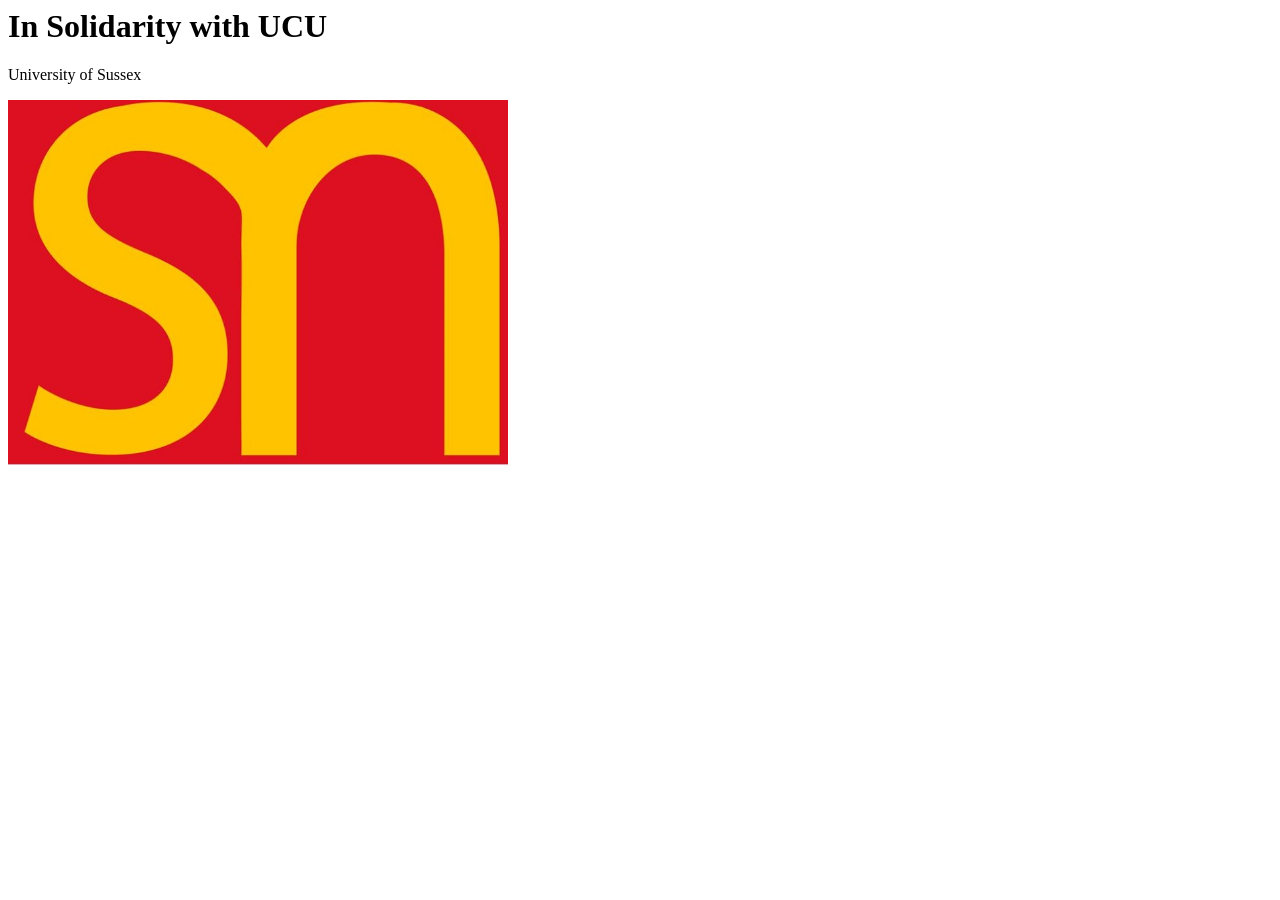
==== index.html @ 1a8356c7 "Rename click-me.html to index.html" ====
<html>
<body>
  <head>
    <meta name="viewport" content="width=device-width; initial-scale=1.0">
    <title>popup-collection</title>
    <link rel="stylesheet" type= "text/css" href="css/main.css">
  </head>
    <h1> In Solidarity with UCU</h1>
    <p> University of Sussex </p>
    <div class ="container">
      <img src="images/usimage.jpg" alt="US" class"image" style="width:500px;height=400px">
      <div class="overlay">
        <div class="text">Lets all respond in our own way, with our own creativity. We all respect and support the strike
      lets keep adding to this website. Share your ideas at the following email address and we will try to put it in. Feel
      free to send in drawings or notes, express with art and lets see what it results in!
  </div>
<audio autoplay>
<source src="audio-clips/us-audio.ogg" type="audio/ogg">
Your browser does not support the audio element.
</audio>
</body>
</html>
---- css/main.css ----
.container{
  position:relative;
  width: 50%;
}
.image{
  display:block;
  width:100%
  height:auto;
}
.overlay {
  position: absolute;
  top:0;
  bottom: 0;
  left:0;
  right:0;
  height: 365px;
  width: 500px;
  opacity:-2;
  transition:.5s ease;
  background-color: black;
  background-blend-mode: luminosity;
}
.container:hover .overlay{
  opacity:1;
}
.text{
  color: white;
  font-size:25px;
  position: absolute;
  top:10%;
  text-align:center;
}
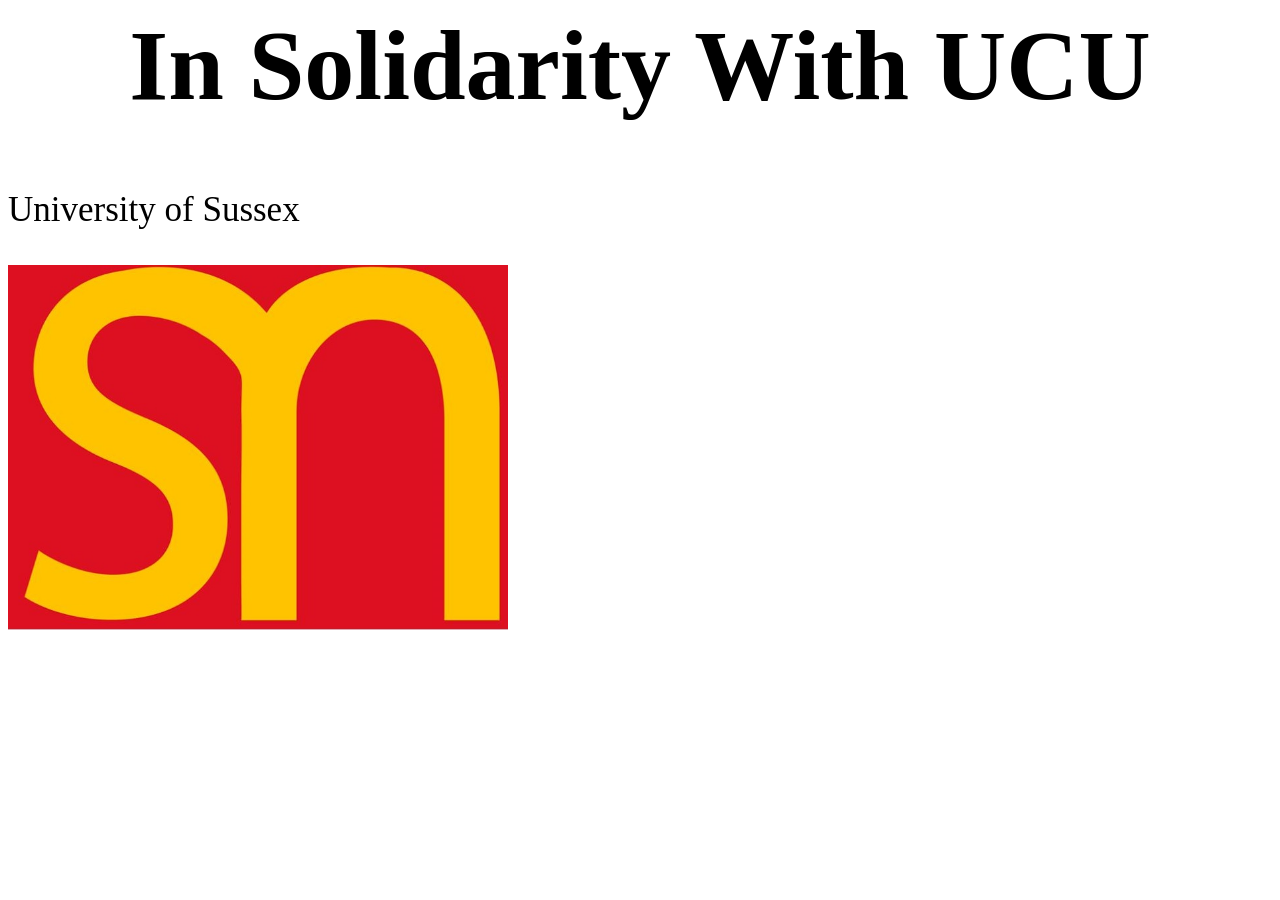
==== commit 0bf38409: "css changes" ====
--- a/index.html
+++ b/index.html
@@ -1,12 +1,11 @@
 <html>
-<body>
   <head>
     <meta name="viewport" content="width=device-width; initial-scale=1.0">
     <title>popup-collection</title>
     <link rel="stylesheet" type= "text/css" href="css/main.css">
   </head>
-    <h1> In Solidarity with UCU</h1>
-    <p> University of Sussex </p>
+    <h1 class="title">In Solidarity With UCU</h1>
+    <p class="paragraph"> University of Sussex </p>
     <div class ="container">
       <img src="images/usimage.jpg" alt="US" class"image" style="width:500px;height=400px">
       <div class="overlay">
@@ -18,5 +17,4 @@
 <source src="audio-clips/us-audio.ogg" type="audio/ogg">
 Your browser does not support the audio element.
 </audio>
-</body>
 </html>
--- a/css/main.css
+++ b/css/main.css
@@ -1,6 +1,15 @@
 .container{
   position:relative;
   width: 50%;
+}
+.h1{
+  color: black;
+  font-size: 100px;
+  text-align:center;
+}
+.p{
+  font-family: verdana;
+  font-size: 20px;
 }
 .image{
   display:block;
@@ -30,3 +39,13 @@
   top:10%;
   text-align:center;
 }
+.title{
+  color: black;
+  font-size: 100px;
+  text-align:center;
+}
+.paragraph{
+  font-family: verdana;
+  font-size: 35px;
+  text-align: left;
+}
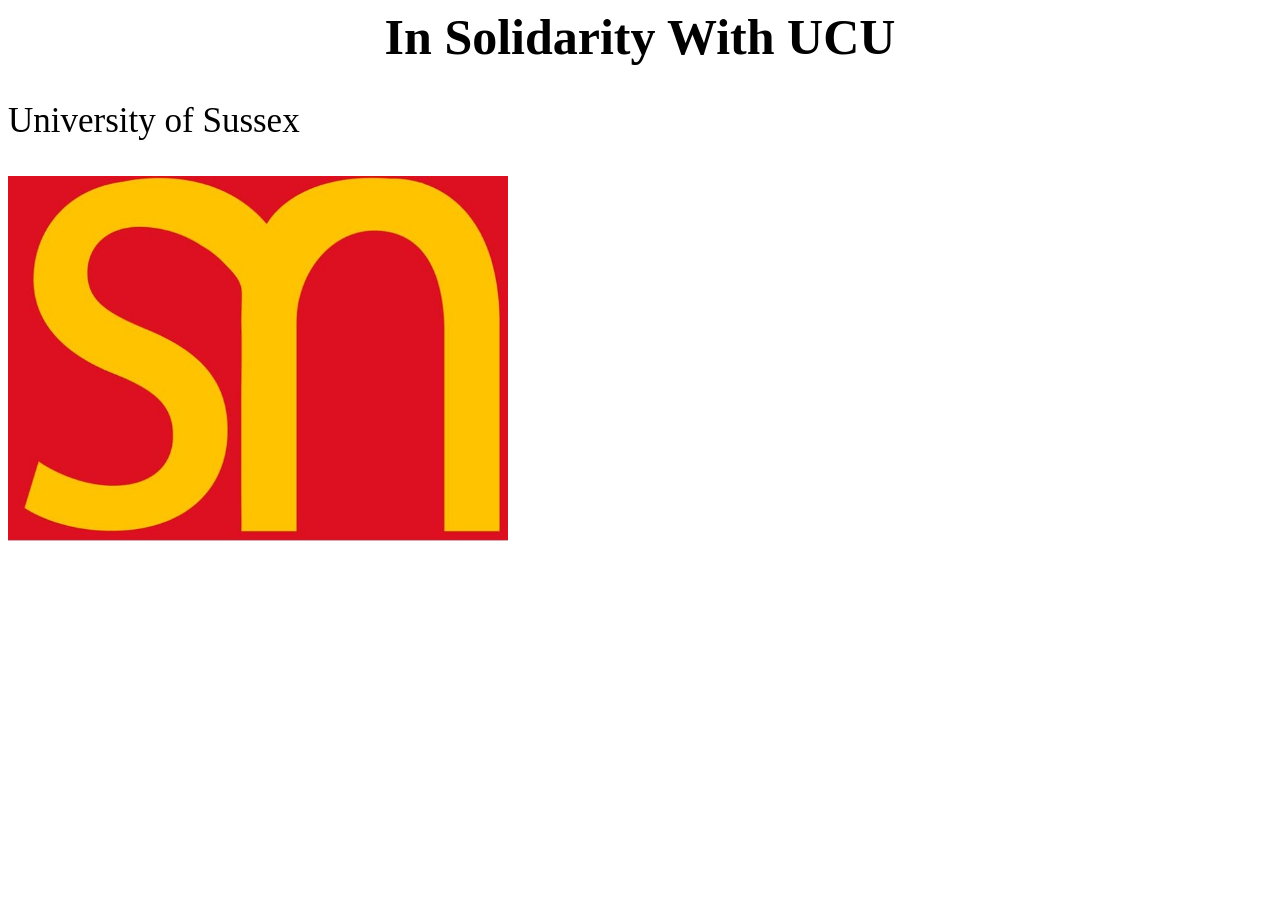
==== commit 0660de66: "css changes" ====
--- a/index.html
+++ b/index.html
@@ -1,10 +1,11 @@
 <html>
   <head>
-    <meta name="viewport" content="width=device-width; initial-scale=1.0">
+    <meta name="viewport" content="width=device-width; height=10%; initial-scale=-1.0">
     <title>popup-collection</title>
     <link rel="stylesheet" type= "text/css" href="css/main.css">
   </head>
-    <h1 class="title">In Solidarity With UCU</h1>
+    <h1 class="title">In Solidarity
+                       With UCU</h1>
     <p class="paragraph"> University of Sussex </p>
     <div class ="container">
       <img src="images/usimage.jpg" alt="US" class"image" style="width:500px;height=400px">
--- a/css/main.css
+++ b/css/main.css
@@ -13,7 +13,7 @@
 }
 .image{
   display:block;
-  width:100%
+  width:auto;
   height:auto;
 }
 .overlay {
@@ -41,7 +41,7 @@
 }
 .title{
   color: black;
-  font-size: 100px;
+  font-size: 50px;
   text-align:center;
 }
 .paragraph{
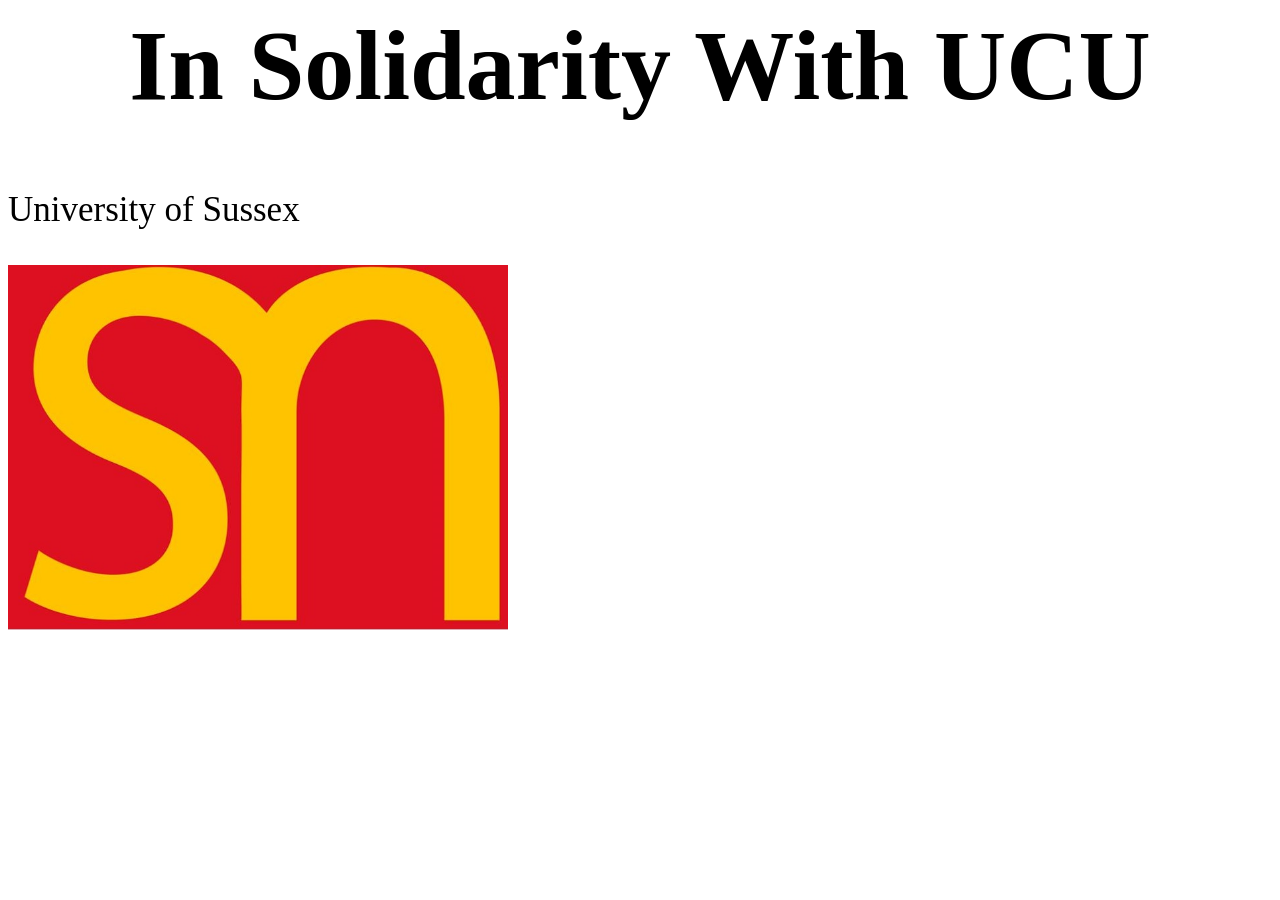
==== commit f2a874df: "Revert "css changes" This reverts commit 0660de66efd9fe9a808452feb8c01d81049fc115." ====
--- a/index.html
+++ b/index.html
@@ -1,11 +1,10 @@
 <html>
   <head>
-    <meta name="viewport" content="width=device-width; height=10%; initial-scale=-1.0">
+    <meta name="viewport" content="width=device-width; initial-scale=1.0">
     <title>popup-collection</title>
     <link rel="stylesheet" type= "text/css" href="css/main.css">
   </head>
-    <h1 class="title">In Solidarity
-                       With UCU</h1>
+    <h1 class="title">In Solidarity With UCU</h1>
     <p class="paragraph"> University of Sussex </p>
     <div class ="container">
       <img src="images/usimage.jpg" alt="US" class"image" style="width:500px;height=400px">
--- a/css/main.css
+++ b/css/main.css
@@ -41,7 +41,7 @@
 }
 .title{
   color: black;
-  font-size: 50px;
+  font-size: 100px;
   text-align:center;
 }
 .paragraph{
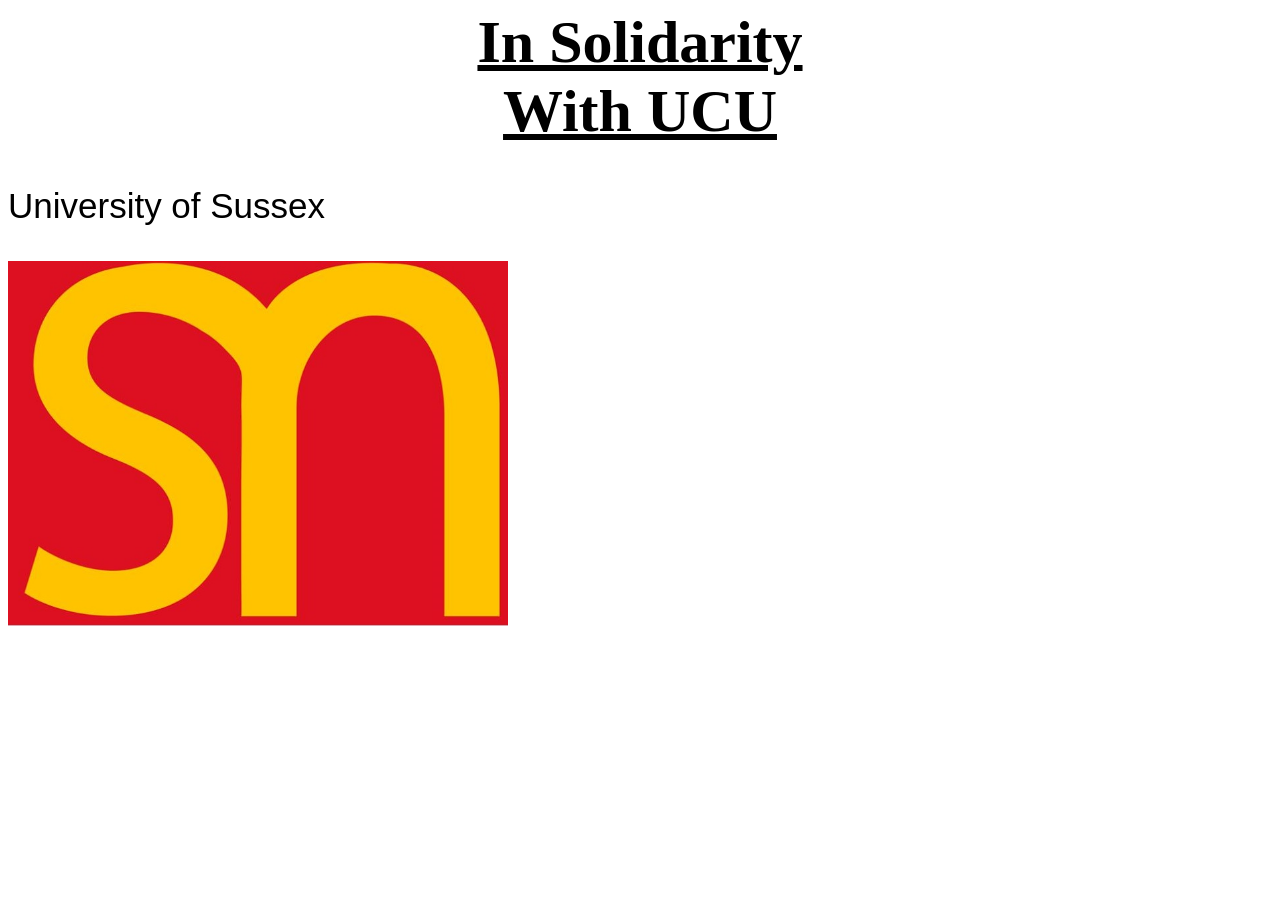
==== commit d61e3932: "css changes" ====
--- a/index.html
+++ b/index.html
@@ -4,7 +4,8 @@
     <title>popup-collection</title>
     <link rel="stylesheet" type= "text/css" href="css/main.css">
   </head>
-    <h1 class="title">In Solidarity With UCU</h1>
+    <h1 class="title"> In Solidarity <br>
+       With UCU</h1>
     <p class="paragraph"> University of Sussex </p>
     <div class ="container">
       <img src="images/usimage.jpg" alt="US" class"image" style="width:500px;height=400px">
--- a/css/main.css
+++ b/css/main.css
@@ -41,11 +41,12 @@
 }
 .title{
   color: black;
-  font-size: 100px;
+  font-size: 60px;
   text-align:center;
+  text-decoration:underline;
 }
 .paragraph{
-  font-family: verdana;
+  font-family: sans-serif;
   font-size: 35px;
   text-align: left;
 }
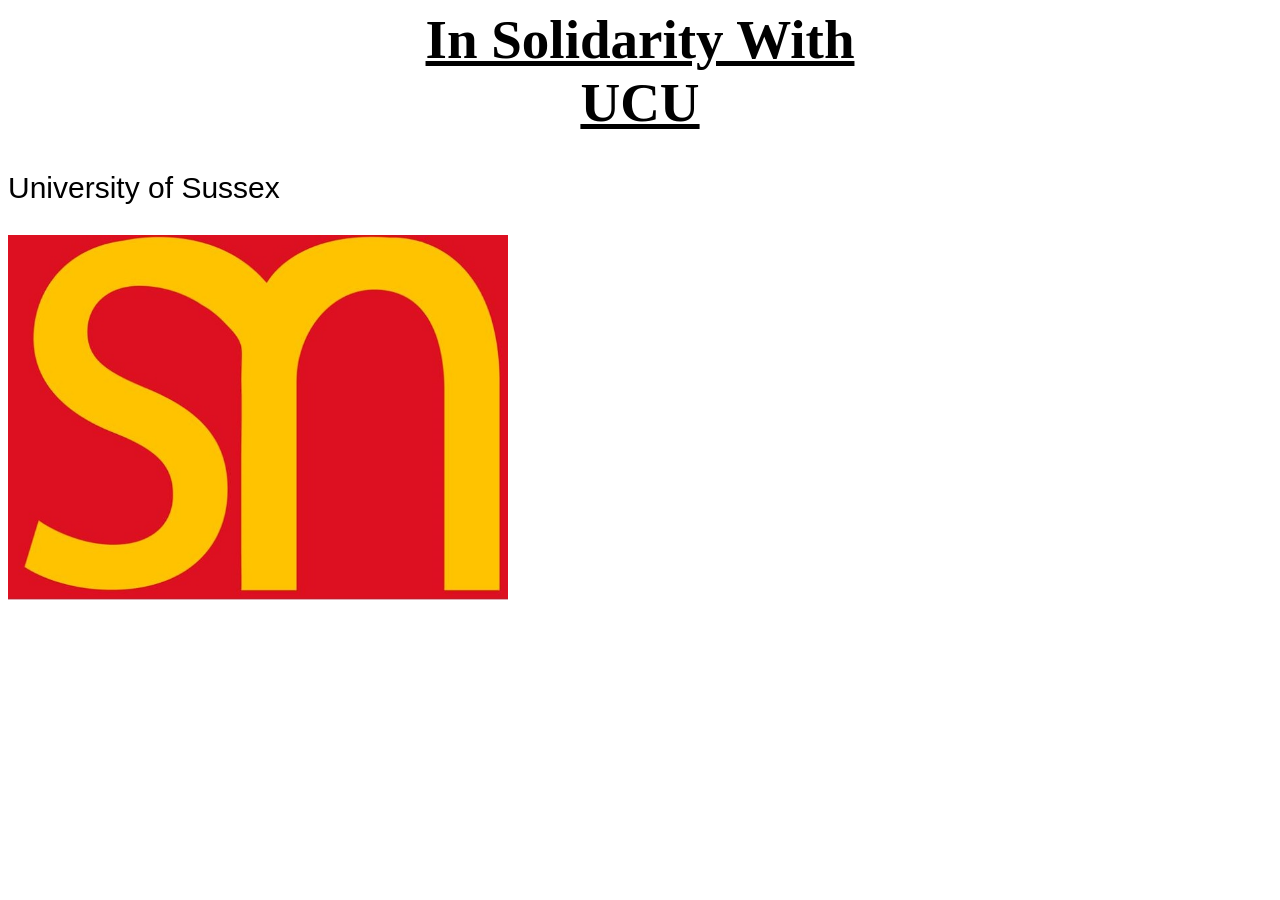
==== commit faab5ee1: "html change" ====
--- a/index.html
+++ b/index.html
@@ -4,8 +4,8 @@
     <title>popup-collection</title>
     <link rel="stylesheet" type= "text/css" href="css/main.css">
   </head>
-    <h1 class="title"> In Solidarity <br>
-       With UCU</h1>
+    <h1 class="title"> In Solidarity With <br>
+                              UCU</h1>
     <p class="paragraph"> University of Sussex </p>
     <div class ="container">
       <img src="images/usimage.jpg" alt="US" class"image" style="width:500px;height=400px">
--- a/css/main.css
+++ b/css/main.css
@@ -41,12 +41,13 @@
 }
 .title{
   color: black;
-  font-size: 60px;
+  font-size: 55px;
+  font-family: verdana;
   text-align:center;
   text-decoration:underline;
 }
 .paragraph{
   font-family: sans-serif;
-  font-size: 35px;
+  font-size: 30px;
   text-align: left;
 }
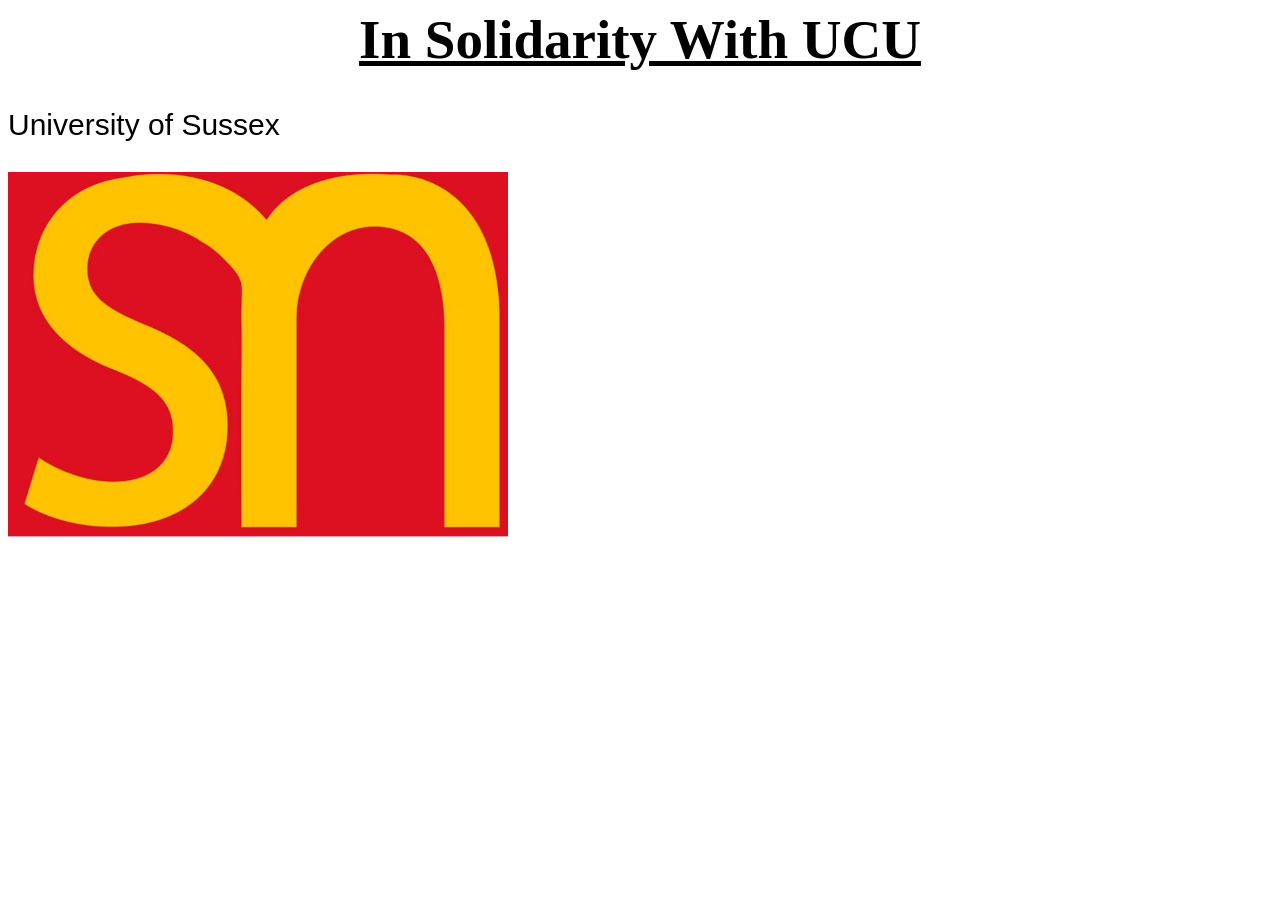
==== commit 30be8c3b: "html changes" ====
--- a/index.html
+++ b/index.html
@@ -4,8 +4,7 @@
     <title>popup-collection</title>
     <link rel="stylesheet" type= "text/css" href="css/main.css">
   </head>
-    <h1 class="title"> In Solidarity With <br>
-                              UCU</h1>
+    <h1 class="title"> In Solidarity With UCU</h1>
     <p class="paragraph"> University of Sussex </p>
     <div class ="container">
       <img src="images/usimage.jpg" alt="US" class"image" style="width:500px;height=400px">
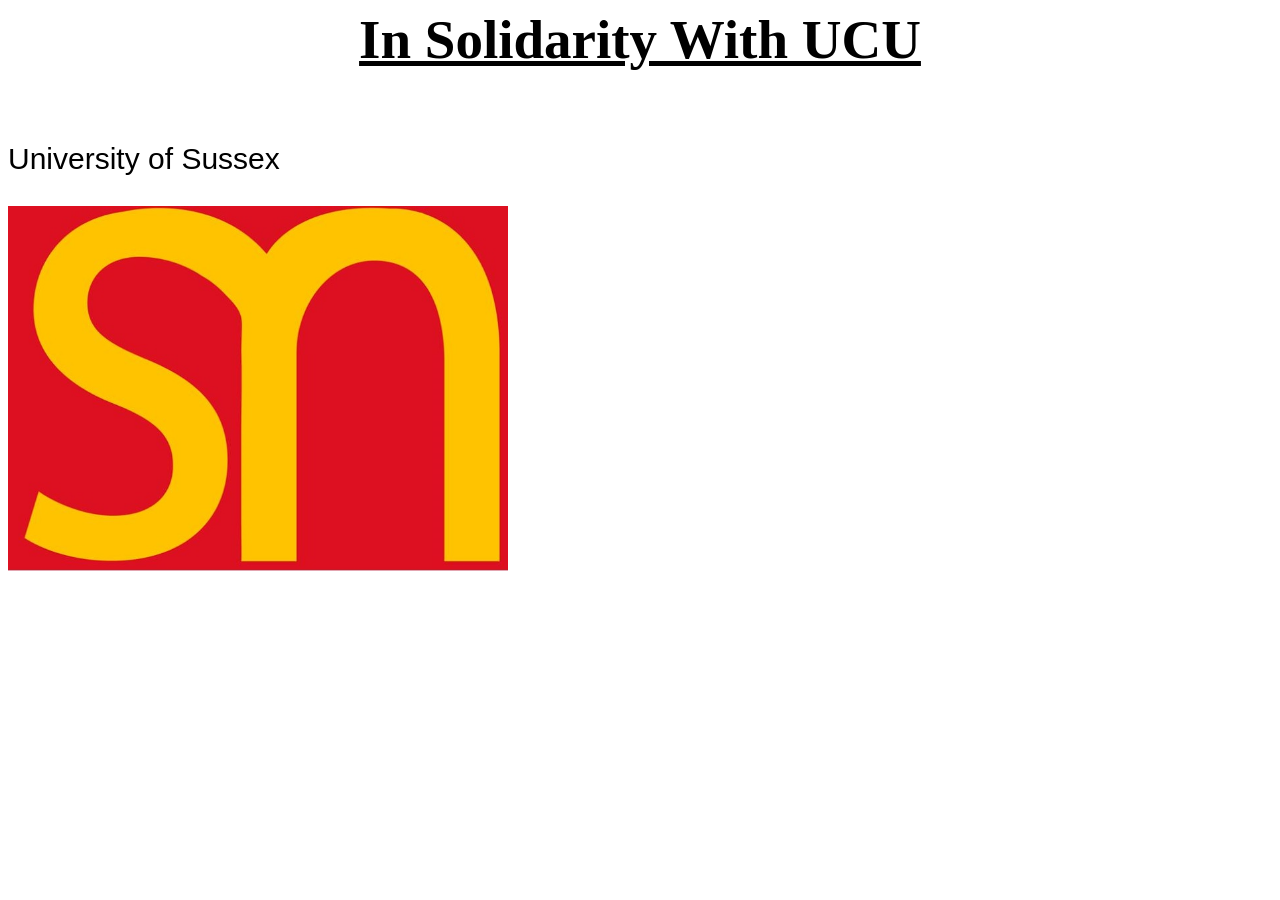
==== commit edc0b47a: "html changes" ====
--- a/index.html
+++ b/index.html
@@ -5,7 +5,7 @@
     <link rel="stylesheet" type= "text/css" href="css/main.css">
   </head>
     <h1 class="title"> In Solidarity With UCU</h1>
-    <p class="paragraph"> University of Sussex </p>
+    <p class="paragraph"> <br>University of Sussex </p>
     <div class ="container">
       <img src="images/usimage.jpg" alt="US" class"image" style="width:500px;height=400px">
       <div class="overlay">
